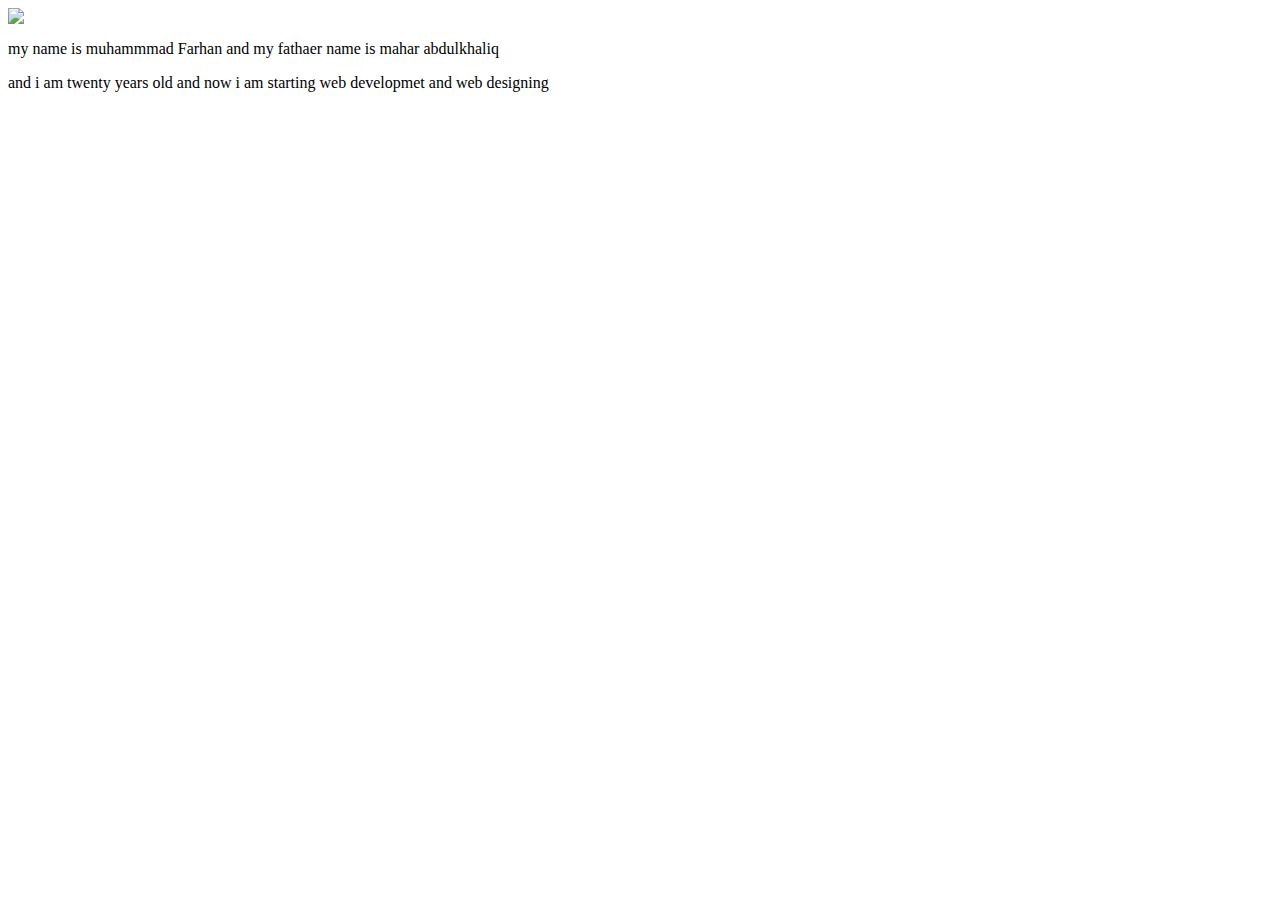
==== web development/Muhammad Farhan/pl1/my introduction.html @ 0bcdd881 "introduction" ====
<html> 
<head>
    <title><h1>my introduction</h1></title>
</head>
<body>
<img src="d:\ASDFGH\IMG_7033.JPG">
<p>my name is muhammmad Farhan and my fathaer name is mahar abdulkhaliq</p>
<p>and i am twenty years old and now i am starting web developmet and web designing</p>
</body>
</html>
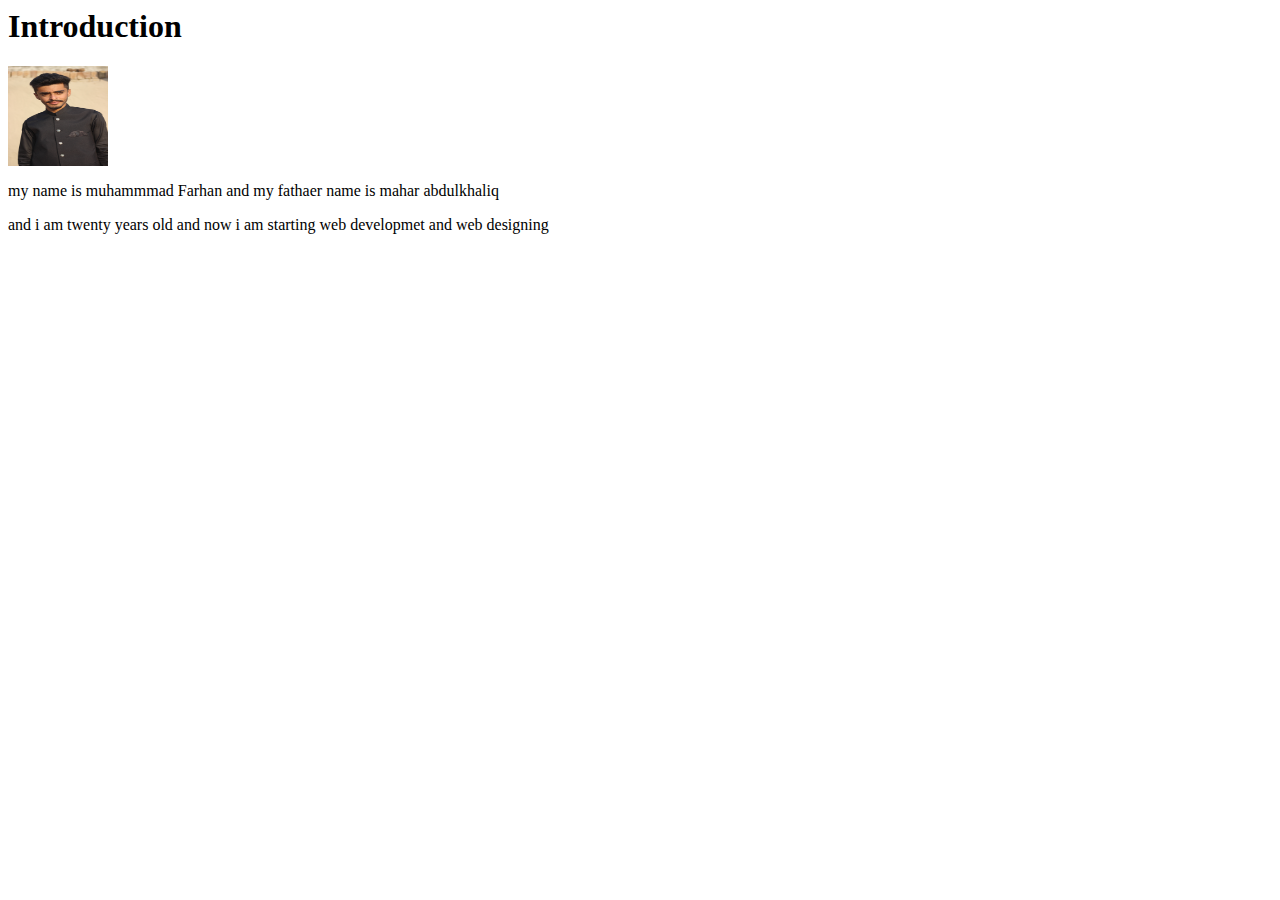
==== commit bf3d1575: "Farhancode checked and remove error , also added higt and width of img tag" ====
--- a/web development/Muhammad Farhan/pl1/my introduction.html
+++ b/web development/Muhammad Farhan/pl1/my introduction.html
@@ -1,10 +1,16 @@
-<html> 
+<html>
+
 <head>
-    <title><h1>my introduction</h1></title>
+    <!--h1 tagnot work here -->
+    <title>Muhammad Farhan</title>
 </head>
+
 <body>
-<img src="d:\ASDFGH\IMG_7033.JPG">
-<p>my name is muhammmad Farhan and my fathaer name is mahar abdulkhaliq</p>
-<p>and i am twenty years old and now i am starting web developmet and web designing</p>
+    <!--heading must be added in body-->
+    <h1>Introduction</h1>
+    <img src="farhan.JPG" height="100px" width="100px">
+    <p>my name is muhammmad Farhan and my fathaer name is mahar abdulkhaliq</p>
+    <p>and i am twenty years old and now i am starting web developmet and web designing</p>
 </body>
+
 </html>